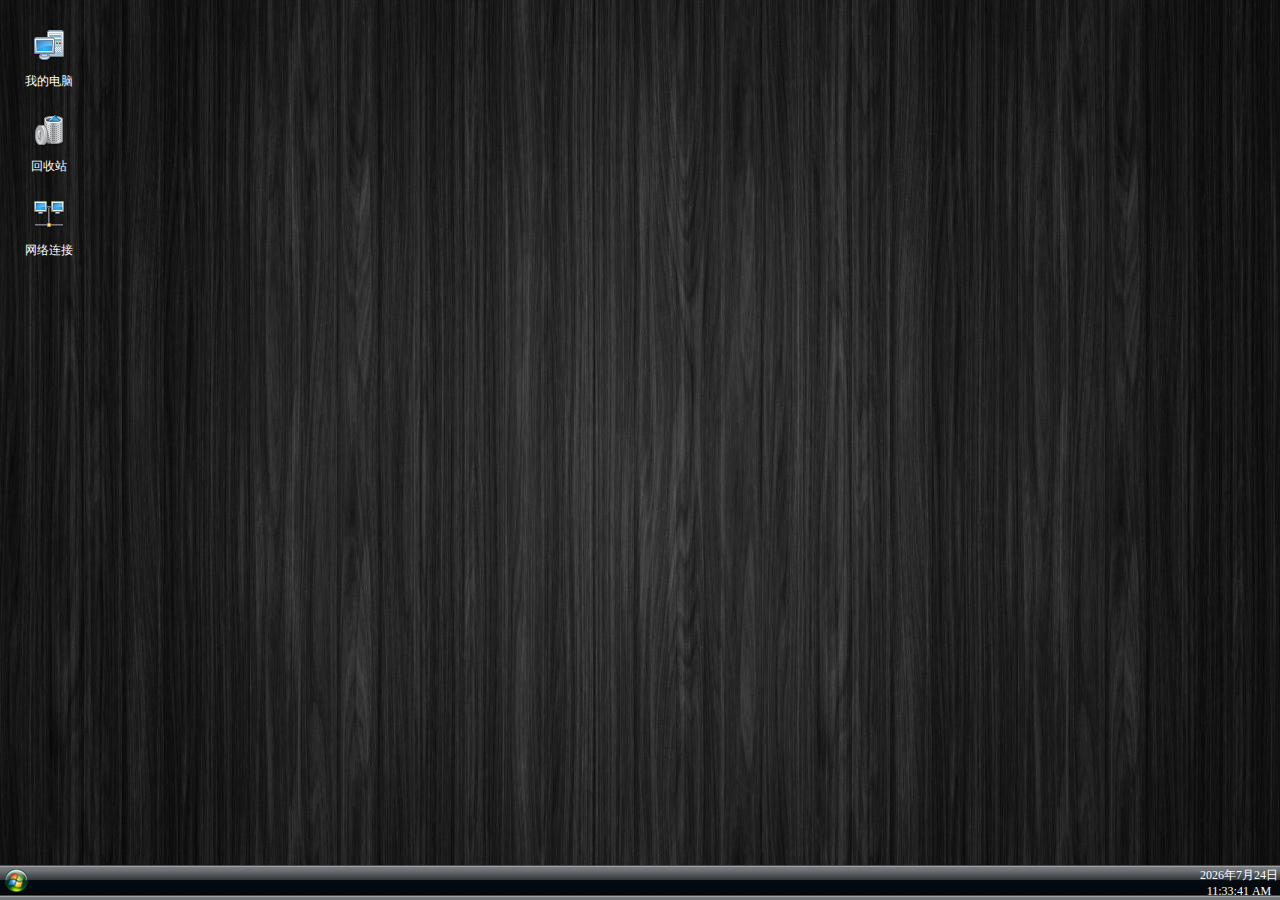
==== index.html @ 2441796c "修复窗口" ====
<!DOCTYPE HTML PUBLIC "-//W3C//DTD HTML 4.01 Transitional//EN"
        "http://www.w3.org/TR/html4/loose.dtd">
<html>
<head>
    <title>easyui app</title>
    <link rel="stylesheet" type="text/css" media="screen" href="themes/gray/easyui.css" />
	<link rel="stylesheet" type="text/css" media="screen" href="themes/windows/app.css" />
	<link rel="stylesheet" type="text/css" media="screen" href="themes/icon.css" />
    <script type="text/javascript" src="jquery.js"></script>
    <script type="text/javascript" src="jquery.easyui.min.js"></script>
    <script type="text/javascript" src="jquery.app.js?v=0.1" charset="utf-8"></script>
	<script type="text/javascript">
    $(function(){
       if($.browser.msie && parseInt($.browser.version) < 8){ 
          $.messager.alert("��ܰ��ʾ","����ǰ����ʹ�õ���IE"+$.browser.version+"���ó���֧��<a style='color:green' target='_blank' href='http://windows.microsoft.com/zh-CN/internet-explorer/products/ie/home'>IE8.0</a>���ϰ汾���ȸ裬���..");
		}
	});
  </script>
</head>
<body class="easyui-app">

</body>
</html>
---- themes/gray/easyui.css ----
.accordion{
	background:#fff;
	overflow:hidden;
}
.accordion .accordion-header{
	background:#efefef;
	border-top-width:0;
	cursor:pointer;
}
.accordion .accordion-header .panel-title{
	font-weight:normal;
}
.accordion .accordion-header-selected .panel-title{
	font-weight:bold;
}
.accordion-noborder .accordion-header{
	border-width:0 0 1px;
}
.accordion-noborder .accordion-body{
	border-width:0px;
}
.accordion-collapse{
	background:url('images/accordion_collapse.png') no-repeat;
}
.accordion-expand{
	background:url('images/accordion_expand.png') no-repeat;
}
.calendar{
	background:#fff;
	border:1px solid #d3d3d3;
	padding:1px;
	overflow:hidden;
}
.calendar-noborder{
	border:0px;
}
.calendar-header{
	position:relative;
	background:#efefef;
	font-size:12px;
	height:22px;
}
.calendar-title{
	text-align:center;
	height:22px;
}
.calendar-title span{
	position:relative;
	top:2px;
	display:inline-block;
	padding:3px;
	cursor:pointer;
	-moz-border-radius:4px;
	-webkit-border-radius:4px;
}
.calendar-prevmonth,.calendar-nextmonth,.calendar-prevyear,.calendar-nextyear{
	position:absolute;
	top:4px;
	width:14px;
	height:14px;
	line-height:12px;
	cursor:pointer;
	font-size:1px;
	-moz-border-radius:4px;
	-webkit-border-radius:4px;
}
.calendar-prevmonth{
	left:20px;
	background:url('images/calendar_prevmonth.gif') no-repeat 3px 2px;
}
.calendar-nextmonth{
	right:20px;
	background:url('images/calendar_nextmonth.gif') no-repeat 3px 2px;
}
.calendar-prevyear{
	left:3px;
	background:url('images/calendar_prevyear.gif') no-repeat 1px 2px;
}
.calendar-nextyear{
	right:3px;
	background:url('images/calendar_nextyear.gif') no-repeat 1px 2px;
}
.calendar-body{
	font-size:12px;
	position:relative;
}
.calendar-body table{
	width:100%;
	height:100%;
	border:1px solid #eee;
	font-size:12px;
}
.calendar-body th,.calendar-body td{
	text-align:center;
}
.calendar-body th{
	background:#fafafa;
	color:#888;
}
.calendar-day{
	color:#222;
	cursor:pointer;
	border:1px solid #fff;
	-moz-border-radius:4px;
	-webkit-border-radius:4px;
}
.calendar-sunday{
	color:#CC2222;
}
.calendar-saturday{
	color:#00ee00;
}
.calendar-today{
	color:#0000ff;
}
.calendar-other-month{
	opacity:0.3;
	filter:alpha(opacity=30);
}
.calendar-hover{
	border:1px solid red;
}
.calendar-selected{
	background:#FBEC88;
	border:1px solid red;
}
.calendar-nav-hover{
	background-color:#FBEC88;
}


.calendar-menu{
	position:absolute;
	top:0px;
	left:0px;
	width:180px;
	height:150px;
	padding:5px;
	font-size:12px;
	background:#fafafa;
	opacity:0.8;
	filter:alpha(opacity=80);
	display:none;
}
.calendar-menu-year-inner{
	text-align:center;
	padding-bottom:5px;
}
.calendar-menu-year{
	width:40px;
	text-align:center;
	border:1px solid #ccc;
	padding:2px;
	font-weight:bold;
}
.calendar-menu-prev,.calendar-menu-next{
	display:inline-block;
	width:21px;
	height:21px;
	vertical-align:top;
	cursor:pointer;
}
.calendar-menu-prev{
	margin-right:10px;
	background:url('images/calendar_prevyear.gif') no-repeat 5px 6px;
}	
.calendar-menu-next{
	margin-left:10px;
	background:url('images/calendar_nextyear.gif') no-repeat 5px 6px;
}
.calendar-menu-hover{
	background-color:#FBEC88;
}
.calendar-menu-month-inner table{
	width:100%;
	height:100%;
}
.calendar-menu-month{
	text-align:center;
	cursor:pointer;
	border:1px solid #fafafa;
	font-weight:bold;
	color:#666;
	-moz-border-radius:4px;
	-webkit-border-radius:4px;
}
.combo{
	display:inline-block;
	white-space:nowrap;
	font-size:12px;
	margin:0;
	padding:0;
	border:1px solid #d3d3d3;
	background:#fff;
}
.combo-text{
	font-size:12px;
	border:0px;
	line-height:20px;
	height:20px;
	padding:0px;
	*height:18px;
	*line-height:18px;
	_height:18px;
	_line-height:18px;
}
.combo-arrow{
	background:#E0ECF9 url('images/combo_arrow.gif') no-repeat 3px 4px;
	width:18px;
	height:20px;
	overflow:hidden;
	display:inline-block;
	vertical-align:top;
	cursor:pointer;
	opacity:0.6;
	filter:alpha(opacity=60);
}
.combo-arrow-hover{
	opacity:1.0;
	filter:alpha(opacity=100);
}
.combo-panel{
	background:#fff;
	overflow:auto;
}
.combobox-item{
	padding:2px;
	font-size:12px;
	padding:3px;
	padding-right:0px;
}
.combobox-item-hover{
	background:#fafafa;
}
.combobox-item-selected{
	background:#FBEC88;
}.datagrid .panel-body{
	overflow:hidden;
}
.datagrid-wrap{
	position:relative;
}
.datagrid-view{
	position:relative;
	overflow:hidden;
}
.datagrid-view1{
	position:absolute;
	overflow:hidden;
	left:0px;
	top:0px;
}
.datagrid-view2{
	position:absolute;
	overflow:hidden;
	left:210px;
	top:0px;
}
.datagrid-mask{
	position:absolute;
	left:0;
	top:0;
	background:#ccc;
	opacity:0.3;
	filter:alpha(opacity=30);
	display:none;
}
.datagrid-mask-msg{
	position:absolute;
	left:100px;
	top:50px;
	width:auto;
	height:16px;
	padding:12px 5px 10px 30px;
	background:#fff url('images/pagination_loading.gif') no-repeat scroll 5px 10px;
	border:2px solid #ccc;
	color:#222;
	display:none;
}
.datagrid-title{
	background:url('images/datagrid_title_bg.gif') repeat-x;
	border-bottom:1px solid #D3D3D3;
	border-top:1px solid #fff;
	position:relative;
	padding:5px 0px;
}
.datagrid-title-text{
	color:#3F3F3F;
	font-weight:bold;
	padding-left:5px;
}
.datagrid-title-with-icon{
	padding-left:22px;
}
.datagrid-title-icon{
	position:absolute;
	width:16px;
	height:16px;
	left:3px;
	top:4px!important;
	top:6px;
}
.datagrid-sort-desc .datagrid-sort-icon{
	padding:2px 13px 3px 0px;
	background:url('images/datagrid_sort_desc.gif') no-repeat center center;
}
.datagrid-sort-asc .datagrid-sort-icon{
	padding:2px 13px 3px 0px;
	background:url('images/datagrid_sort_asc.gif') no-repeat center center;
}
.datagrid-toolbar{
	height:28px;
	background:#efefef;
	padding:1px 2px;
	border-bottom:1px solid #ccc;
}
.datagrid-btn-separator{
	float:left;
	height:24px;
	border-left:1px solid #ccc;
	border-right:1px solid #fff;
	margin:2px 1px;
}
.datagrid-pager{
	background:#efefef;
	border-top:1px solid #ccc;
	position:relative;
}

.datagrid-header{
	overflow:hidden;
	background:#fafafa url('images/datagrid_header_bg.gif') repeat-x left bottom;
	border-bottom:1px solid #ccc;
	cursor:default;
}
.datagrid-header-inner{
	float:left;
	width:10000px;
}
.datagrid-header td{
	border-right:1px dotted #ccc;
	font-size:12px;
	font-weight:normal;
	background:#fafafa url('images/datagrid_header_bg.gif') repeat-x left bottom;
	border-bottom:1px dotted #ccc;
	border-top:1px dotted #fff;
}
.datagrid-header td.datagrid-header-over{
	background:#EBF3FD;
}
.datagrid-header .datagrid-cell{
	margin:0;
	padding:3px 4px;
	white-space:nowrap;
	word-wrap:normal;
	overflow:hidden;
	text-align:center;
}
.datagrid-header .datagrid-cell-group{
	margin:0;
	padding:4px 2px 4px 4px;
	white-space:nowrap;
	word-wrap:normal;
	overflow:hidden;
	text-align:center;
}
.datagrid-header-rownumber{
	width:25px;
	text-align:center;
	margin:0px;
	padding:3px 0px;
}
.datagrid-td-rownumber{
	background:#fafafa url('images/datagrid_header_bg.gif') repeat-x left bottom;
}
.datagrid-cell-rownumber{
	width:25px;
	text-align:center;
	margin:0px;
	padding:3px 0px;
	color:#000;
}
.datagrid-body{
	margin:0;
	padding:0;
	overflow:auto;
	zoom:1;
}
.datagrid-view1 .datagrid-body-inner{
	padding-bottom:20px;
}
.datagrid-view1 .datagrid-body{
	overflow:hidden;
}
.datagrid-footer{
	overflow:hidden;
}
.datagrid-footer-inner{
	border-top:1px solid #ccc;
	width:10000px;
	float:left;
}
.datagrid-body td,.datagrid-footer td{
	font-size:12px;
	border-right:1px dotted #ccc;
	border-bottom:1px dotted #ccc;
	overflow:hidden;
	padding:0;
	margin:0;
}
.datagrid-body .datagrid-cell,.datagrid-footer .datagrid-cell{
	overflow:hidden;
	margin:0;
	padding:3px 4px;
	white-space:nowrap;
	word-wrap:normal;
}
.datagrid-header-check{
	padding:3px 6px;
}
.datagrid-cell-check{
	padding:3px 6px;
	font-size:1px;
	overflow:hidden;
}
.datagrid-header-check input{
	margin:0;
	padding:0;
	width:15px;
	height:15px;
}
.datagrid-cell-check input{
	margin:0;
	padding:0;
	width:15px;
	height:15px;
}
.datagrid-row-collapse{
	background:url('images/datagrid_row_collapse.gif') no-repeat center center;
}
.datagrid-row-expand{
	background:url('images/datagrid_row_expand.gif') no-repeat center center;
}
.datagrid-row-alt{
	background:#fafafa;
}
.datagrid-row-over{
	background:#efefef;
	cursor:default;
}
.datagrid-row-selected{
	background:#FBEC88;
}
.datagrid-resize-proxy{
	position:absolute;
	width:1px;
	top:0;
	height:10000px;
	background:red;
	cursor:e-resize;
	display:none;
}
.datagrid-body .datagrid-editable{
	padding:0;
}
.datagrid-body .datagrid-editable td{
	border:0;
	padding:0;
}
.datagrid-body .datagrid-editable .datagrid-editable-input{
	width:100%;
	font-size:12px;
	border:1px solid #ccc;
	padding:3px 2px;
}.datebox .combo-arrow{
	background:url('images/datebox_arrow.png') no-repeat center center;
}
.datebox-calendar-inner{
	height:180px;
}
.datebox-button{
	height:18px;
	padding:2px 5px;
	font-size:12px;
	background-color:#fafafa;
	text-align:center;
}
.datebox-current,.datebox-close{
	float:left;
	color:#888;
	text-decoration:none;
	font-weight:bold;
}
.datebox-close{
	float:right;
}
.datebox-ok{
	color:#888;
	text-decoration:none;
	font-weight:bold;
}
.datebox-button-hover{
	color:#A4BED4;
}
.dialog-content{
	overflow:auto;
}
.dialog-toolbar{
	background:#fafafa;
	padding:2px 5px;
	border-bottom:1px solid #eee;
}
.dialog-tool-separator{
	float:left;
	height:24px;
	border-left:1px solid #ccc;
	border-right:1px solid #fff;
	margin:2px 1px;
}
.dialog-button{
	border-top:1px solid #eee;
	background:#fafafa;
	padding:5px 5px;
	text-align:right;
}
.dialog-button .l-btn{
	margin-left:5px;
}.layout{
	position:relative;
	overflow:hidden;
	margin:0;
	padding:0;
}
.layout-panel{
	position:absolute;
	overflow:hidden;
}
.layout-panel-east,.layout-panel-west{
	z-index:2;
}
.layout-panel-north,.layout-panel-south{
	z-index:3;
}
.layout-button-up{
	background:url('images/layout_button_up.gif') no-repeat;
}
.layout-button-down{
	background:url('images/layout_button_down.gif') no-repeat;
}
.layout-button-left{
	background:url('images/layout_button_left.gif') no-repeat;
}
.layout-button-right{
	background:url('images/layout_button_right.gif') no-repeat;
}
.layout-expand{
	position:absolute;
	padding:0px 5px;
	padding:0px;
	background:#efefef;
	font-size:1px;
	cursor:pointer;
	z-index:1;
}
.layout-expand .panel-header{
	background:transparent;
	border-bottom-width:0px;
}
.layout-expand .panel-header .panel-tool{
	top: 5px;
}
.layout-expand .panel-body{
	overflow:hidden;
}
.layout-expand-over{
	background:#fafafa;
}
.layout-body{
	overflow:auto;
	background:#fff;
}
.layout-split-proxy-h{
	position:absolute;
	width:5px;
	background:#ccc;
	font-size:1px;
	cursor:e-resize;
	display:none;
	z-index:5;
}
.layout-split-proxy-v{
	position:absolute;
	height:5px;
	background:#ccc;
	font-size:1px;
	cursor:n-resize;
	display:none;
	z-index:5;
}
.layout-split-north{
	border-bottom:5px solid #efefef;
}
.layout-split-south{
	border-top:5px solid #efefef;
}
.layout-split-east{
	border-left:5px solid #efefef;
}
.layout-split-west{
	border-right:5px solid #efefef;
}
.layout-mask{
	position:absolute;
	background:#fafafa;
	filter:alpha(opacity=10);
	opacity:0.10;
	z-index:4;
}

a.l-btn{
	color:#444;
	background:url('images/button_a_bg.gif') no-repeat top right;
	font-size:12px;
	text-decoration:none;
	display:inline-block;
	zoom:1;
	height:24px;
	padding-right:18px;
	cursor:pointer;
	outline:none;
}
a.l-btn-plain{
	background:transparent;
	padding-right:5px;
	border:1px solid transparent;
	_border:0px solid #efefef;
	_padding:1px 6px 1px 1px;
}

a.l-btn-disabled{
	color:#ccc;
	opacity:0.5;
	filter:alpha(opacity=50);
	cursor:default;
}
a.l-btn span.l-btn-left{
	display:inline-block;
	background:url('images/button_span_bg.gif') no-repeat top left;
	padding:4px 0px 4px 18px;
	line-height:16px;
	height:16px;
}
a.l-btn-plain span.l-btn-left{
	background:transparent;
	padding-left:5px;
}

a.l-btn span span.l-btn-text{
	display:inline-block;
	height:16px;
	line-height:16px;
	padding:0px;
}
a.l-btn span span span.l-btn-empty{
	display:inline-block;
	padding:0px;
	width:16px;
}
a:hover.l-btn{
	background-position: bottom right;
	outline:none;
}
a:hover.l-btn span.l-btn-left{
	background-position: bottom left;
}

a:hover.l-btn-plain{
	border:1px solid #d3d3d3;
	background:url('images/button_plain_hover.png') repeat-x left bottom;
	_padding:0px 5px 0px 0px;
	-moz-border-radius:3px;
	-webkit-border-radius: 3px;
}
a:hover.l-btn-disabled{
	background-position:top right;
}
a:hover.l-btn-disabled span.l-btn-left{
	background-position:top left;
}
a.l-btn .l-btn-focus{
	outline:#000 dotted thin;
}
.menu{
	position:absolute;
	background:#f0f0f0 url('images/menu.gif') repeat-y;
	margin:0;
	padding:2px;
	border:1px solid #ccc;
	overflow:hidden;
}
.menu-item{
	position:relative;
	margin:0;
	padding:0;
	height:22px;
	line-height:20px;
	overflow:hidden;
	font-size:12px;
	cursor:pointer;
	border:1px solid transparent;
	_border:1px solid #f0f0f0;
}
.menu-text{
	position:absolute;
	left:28px;
	top:0px;
}
.menu-icon{
	position:absolute;
	width:16px;
	height:16px;
	top:3px;
	left:2px;
}
.menu-rightarrow{
	position: absolute;
	width:4px;
	height:7px;
	top:7px;
	right:5px;
	background:url('images/menu_rightarrow.png') no-repeat;
}
.menu-sep{
	margin:3px 0px 3px 24px;
	line-height:2px;
	font-size:2px;
	background:url('images/menu_sep.png') repeat-x;
}
.menu-active{
	border:1px solid #d3d3d3;
	background:#fafafa;
	-moz-border-radius:3px;
	-webkit-border-radius: 3px;
}
.menu-shadow{
	position:absolute;
	background:#ddd;
	-moz-border-radius:5px;
	-webkit-border-radius: 5px;
	-moz-box-shadow: 2px 2px 3px rgba(0, 0, 0, 0.2);
	-webkit-box-shadow: 2px 2px 3px rgba(0, 0, 0, 0.2);
	filter: progid:DXImageTransform.Microsoft.Blur(pixelRadius=2,MakeShadow=false,ShadowOpacity=0.2);
}
.menu-item-disabled{
	opacity:0.5;
	filter:alpha(opacity=50);
	cursor:default;
}
.menu-active-disabled{
	border-color:#d3d3d3;
}
.m-btn-downarrow{
	display:inline-block;
	width:12px;
	line-height:14px;
	*line-height:15px;
	background:url('images/menu_downarrow.png') no-repeat 4px center;
}

a.m-btn-active{
	background-position: bottom right;
}
a.m-btn-active span.l-btn-left{
	background-position: bottom left;
}
a.m-btn-plain-active{
	background:transparent;
	border:1px solid #d3d3d3;
	_padding:0px 5px 0px 0px;
	-moz-border-radius:3px;
	-webkit-border-radius: 3px;
}
.messager-body{
	padding:5px 10px;
}
.messager-button{
	text-align:center;
	padding-top:10px;
}
.messager-icon{
	float:left;
	width:47px;
	height:35px;
}
.messager-error{
	background:url('images/messager_error.gif') no-repeat scroll left top;
}
.messager-info{
	background:url('images/messager_info.gif') no-repeat scroll left top;
}
.messager-question{
	background:url('images/messager_question.gif') no-repeat scroll left top;
}
.messager-warning{
	background:url('images/messager_warning.gif') no-repeat scroll left top;
}
.messager-input{
	width: 262px;
	border:1px solid #ccc;
}
.messager-progress{
	padding:10px;
}
.messager-p-msg{
	margin-bottom:5px;
}.pagination{
	zoom:1;
}
.pagination table{
	float:left;
	height:30px;
}
.pagination-btn-separator{
	float:left;
	height:24px;
	border-left:1px solid #ccc;
	border-right:1px solid #fff;
	margin:3px 1px;
}
.pagination-num{
	border:1px solid #ccc;
	margin:0 2px;
}
.pagination-page-list{
	margin:0px 6px;
}
.pagination-info{
	float:right;
	padding-right:6px;
	padding-top:8px;
	font-size:12px;
}
.pagination span{
	font-size:12px;
}
.pagination-first{
	background:url('images/pagination_first.gif') no-repeat;
}
.pagination-prev{
	background:url('images/pagination_prev.gif') no-repeat;
}
.pagination-next{
	background:url('images/pagination_next.gif') no-repeat;
}
.pagination-last{
	background:url('images/pagination_last.gif') no-repeat;
}
.pagination-load{
	background:url('images/pagination_load.png') no-repeat;
}
.pagination-loading{
	background:url('images/pagination_loading.gif') no-repeat;
}
.panel{
	overflow:hidden;
	font-size:12px;
}
.panel-header{
	padding:5px;
	line-height:15px;
	color:#3F3F3F;
	font-weight:bold;
	font-size:12px;
	background:url('images/panel_title.gif') repeat-x;
	position:relative;
	border:1px solid #D3D3D3;
}
.panel-title{
	background:url('images/blank.gif') no-repeat;
}
.panel-header-noborder{
	border-width:0px;
	border-bottom:1px solid #D3D3D3;
}
.panel-body{
	overflow:auto;
	border:1px solid #D3D3D3;
	border-top-width:0px;
}
.panel-body-noheader{
	border-top-width:1px;
}
.panel-body-noborder{
	border-width:0px;
}
.panel-with-icon{
	padding-left:18px;
}
.panel-icon{
	position:absolute;
	left:5px;
	top:4px;
	width:16px;
	height:16px;
}

.panel-tool{
	position:absolute;
	right:5px;
	top:4px;
}
.panel-tool a{
	display:inline-block;
	width:16px;
	height:16px;
	opacity:0.6;
	filter:alpha(opacity=60);
	margin-left:2px;
}
.panel-tool a:hover{
	opacity:1;
	filter:alpha(opacity=100);
}
.panel-tool-close{
	background:url('images/panel_tools.gif') no-repeat -16px 0px;
}
.panel-tool-min{
	background:url('images/panel_tools.gif') no-repeat 0px 0px;
}
.panel-tool-max{
	background:url('images/panel_tools.gif') no-repeat 0px -16px;
}
.panel-tool-restore{
	background:url('images/panel_tools.gif') no-repeat -16px -16px;
}
.panel-tool-collapse{
	background:url('images/panel_tool_collapse.gif') no-repeat;
}
.panel-tool-expand{
	background:url('images/panel_tool_expand.gif') no-repeat;
}
.panel-loading{
	padding:11px 0px 10px 30px;
	background:url('images/panel_loading.gif') no-repeat 10px 10px;
}

.progressbar{
	border:1px solid #D3D3D3;
	border-radius:5px;
	overflow:hidden;
}
.progressbar-text{
	text-align:center;
	color:#3F3F3F;
	position:absolute;
}
.progressbar-value{
	background-color:#eee;
	border-radius:5px;
	width:0;
}
.propertygrid .datagrid-view1 .datagrid-body,.propertygrid .datagrid-group{
	background:#fafafa;
}
.propertygrid .datagrid-group{
	height:21px;
	overflow:hidden;
}
.propertygrid .datagrid-view1 .datagrid-body td{
	border-color:#fafafa;
}
.propertygrid .datagrid-view1 .datagrid-row-over,.propertygrid .datagrid-view1 .datagrid-row-selected{
	background:#fafafa;
}
.propertygrid .datagrid-group span{
	color:#3F3F3F;
	font-weight:bold;
	padding-left:4px;
}
.propertygrid .datagrid-row-collapse,.propertygrid .datagrid-row-expand{
	background-position:3px center;
}.searchbox{
	display:inline-block;
	white-space:nowrap;
	font-size:12px;
	margin:0;
	padding:0;
	border:1px solid #d3d3d3;
	background:#fff;
}
.searchbox-text{
	font-size:12px;
	border:0px;
	line-height:20px;
	height:20px;
	padding:0px;
	*height:18px;
	*line-height:18px;
	_height:18px;
	_line-height:18px;
}
.searchbox-button{
	background:url('images/searchbox_button.png') no-repeat center center;
	width:18px;
	height:20px;
	overflow:hidden;
	display:inline-block;
	vertical-align:top;
	cursor:pointer;
	opacity:0.6;
	filter:alpha(opacity=60);
}
.searchbox-button-hover{
	opacity:1.0;
	filter:alpha(opacity=100);
}
.searchbox-prompt{
	font-size:12px;
	color:#ccc;
}
.searchbox a.l-btn-plain{
	background-color:#efefef;
	height:20px;
	border:0;
	padding:0 6px 0 0;
	vertical-align:top;
}
.searchbox a.l-btn .l-btn-left{
	padding:2px 0 2px 2px;
}
.searchbox a.l-btn-plain:hover{
	-moz-border-radius:0px;
	-webkit-border-radius: 0px;
	border:0;
	padding:0 6px 0 0;
}
.searchbox a.m-btn-plain-active{
	-moz-border-radius:0px;
	-webkit-border-radius: 0px;
}.spinner{
	display:inline-block;
	white-space:nowrap;
	font-size:12px;
	margin:0;
	padding:0;
	border:1px solid #d3d3d3;
}
.spinner-text{
	font-size:12px;
	border:0px;
	line-height:20px;
	height:20px;
	padding:0px;
	*height:18px;
	*line-height:18px;
	_height:18px;
	_line-height:18px;
}
.spinner-arrow{
	display:inline-block;
	vertical-align:top;
	margin:0;
	padding:0;
}
.spinner-arrow-up,.spinner-arrow-down{
	display:block;
	background:#E0ECF9 url('images/spinner_arrow_up.gif') no-repeat 5px 2px;
	font-size:1px;
	width:18px;
	height:10px;
}
.spinner-arrow-down{
	background:#E0ECF9 url('images/spinner_arrow_down.gif') no-repeat 5px 3px;
}
.spinner-arrow-hover{
	background-color:#ECF9F9;
}.s-btn-downarrow{
	display:inline-block;
	width:16px;
	line-height:14px;
	*line-height:15px;
	background:url('images/menu_downarrow.png') no-repeat 9px center;
}

a.s-btn-active{
	background-position: bottom right;
}
a.s-btn-active span.l-btn-left{
	background-position: bottom left;
}
a.s-btn-active .s-btn-downarrow{
	background:url('images/menu_split_downarrow.png') no-repeat 4px -19px;
}
a:hover.l-btn .s-btn-downarrow{
	background:url('images/menu_split_downarrow.png') no-repeat 4px -19px;
}

a.s-btn-plain-active{
	background:transparent;
	border:1px solid #d3d3d3;
	_padding:0px 5px 0px 0px;
	-moz-border-radius:3px;
	-webkit-border-radius: 3px;
}
a.s-btn-plain-active .s-btn-downarrow{
	background:url('images/menu_split_downarrow.png') no-repeat 4px -19px;
}.tabs-container{
	overflow:hidden;
	background:#fff;
}
.tabs-header{
	border:1px solid #D3D3D3;
	background:#efefef;
	border-bottom:0px;
	position:relative;
	overflow:hidden;
	padding:0px;
	padding-top:2px;
	overflow:hidden;
}
.tabs-header-noborder{
	border:0px;
}
.tabs-header-plain{
	border:0px;
	background:transparent;
}
.tabs-scroller-left{
	position:absolute;
	left:0px;
	top:-1px;
	width:18px;
	height:28px!important;
	height:30px;
	border:1px solid #D3D3D3;
	font-size:1px;
	display:none;
	cursor:pointer;
	background:#efefef url('images/tabs_leftarrow.png') no-repeat 1px 5px;
}
.tabs-scroller-right{
	position:absolute;
	right:0;
	top:-1px;
	width:18px;
	height:28px!important;
	height:30px;
	border:1px solid #D3D3D3;
	font-size:1px;
	display:none;
	cursor:pointer;
	background:#efefef url('images/tabs_rightarrow.png') no-repeat 2px 5px;
}
.tabs-tool{
	position:absolute;
	top:-1px;
	border:1px solid #D3D3D3;
	padding:1px;
	background:#efefef;
	overflow:hidden;
}
.tabs-header-plain .tabs-scroller-left{
	top:2px;
	height:25px!important;
	height:27px;
}
.tabs-header-plain .tabs-scroller-right{
	top:2px;
	height:25px!important;
	height:27px;
}
.tabs-header-plain .tabs-tool{
	top:2px;
	padding-top:0;
}
.tabs-scroller-over{
	background-color:#fafafa;
}
.tabs-wrap{
	position:relative;
	left:0px;
	overflow:hidden;
	width:100%;
	margin:0px;
	padding:0px;
}
.tabs-scrolling{
	margin-left:18px;
	margin-right:18px;
}
.tabs{
	list-style-type:none;
	height:26px;
	margin:0px;
	padding:0px;
	padding-left:4px;
	font-size:12px;
	width:5000px;
	border-bottom:1px solid #D3D3D3;
}
.tabs li{
	float:left;
	display:inline-block;
	margin-right:4px;
	margin-bottom:-1px;
	padding:0;
	position:relative;
	border:1px solid #D3D3D3;
	-moz-border-radius-topleft:5px;
	-moz-border-radius-topright:5px;
	-webkit-border-top-left-radius:5px;
	-webkit-border-top-right-radius:5px;
}
.tabs li a.tabs-inner{
	display:inline-block;
	text-decoration:none;
	color:#3F3F3F;
	background:url('images/tabs_enabled.gif') repeat-x left top;
	margin:0px;
	padding:0px 10px;
	height:25px;
	line-height:25px;
	text-align:center;
	white-space:nowrap;
	-moz-border-radius-topleft:5px;
	-moz-border-radius-topright:5px;
	-webkit-border-top-left-radius:5px;
	-webkit-border-top-right-radius:5px;
}
.tabs li a.tabs-inner:hover{
	background:#fff;
}
.tabs li.tabs-selected{
	border:1px solid #D3D3D3;
	border-bottom:1px solid #fff;
}
.tabs li.tabs-selected a.tabs-inner{
	color:#3F3F3F;
	font-weight:bold;
	background:#fff;
	background:#fff;
	outline: none;
}
.tabs li.tabs-selected a:hover.tabs-inner{
	cursor:default;
	pointer:default;
}
.tabs-p-tool{
	position:absolute;
	right:16px;
	top:7px;
	display:block;
}
.tabs-p-tool a{
	display:inline-block;
	font-size:1px;
	width:12px;
	height:12px;
	opacity:0.6;
	filter:alpha(opacity=60);
}
.tabs-p-tool a:hover{
	opacity:1;
	filter:alpha(opacity=100);
	cursor:hand;
	cursor:pointer;
	background-color:#D3D3D3;
}
.tabs-with-icon{
	padding-left:18px;
}
.tabs-icon{
	position:absolute;
	width:16px;
	height:16px;
	left:10px;
	top:5px;
}
.tabs-closable{
	padding-right:8px;
}
.tabs li a.tabs-close{
	position:absolute;
	font-size:1px;
	display:block;
	padding:0px;
	width:11px;
	height:11px;
	top:7px;
	right:5px;
	opacity:0.6;
	filter:alpha(opacity=60);
	background:url('images/tabs_close.gif') no-repeat 2px 2px;
}
.tabs li a:hover.tabs-close{
	opacity:1;
	filter:alpha(opacity=100);
	cursor:hand;
	cursor:pointer;
	background-color:#D3D3D3;
}


.tabs-panels{
	margin:0px;
	padding:0px;
	border:1px solid #D3D3D3;
	border-top:0px;
	overflow:hidden;
}
.tabs-panels-noborder{
	border:0px;
}
.tree{
	font-size:12px;
	margin:0;
	padding:0;
	list-style-type:none;
}
.tree li{
	white-space:nowrap;
}
.tree li ul{
	list-style-type:none;
	margin:0;
	padding:0;
}
.tree-node{
	height:18px;
	white-space:nowrap;
	cursor:pointer;
}
.tree-indent{
	display:inline-block;
	width:16px;
	height:18px;
	vertical-align:middle;
}
.tree-hit{
	cursor:pointer;
}
.tree-expanded{
	display:inline-block;
	width:16px;
	height:18px;
	vertical-align:middle;
	background:url('images/tree_arrows.gif') no-repeat -18px 0px;
}
.tree-expanded-hover{
	background:url('images/tree_arrows.gif') no-repeat -50px 0px;
}
.tree-collapsed{
	display:inline-block;
	width:16px;
	height:18px;
	vertical-align:middle;
	background:url('images/tree_arrows.gif') no-repeat 0px 0px;
}
.tree-collapsed-hover{
	background:url('images/tree_arrows.gif') no-repeat -32px 0px;
}
.tree-folder{
	display:inline-block;
	background:url('images/tree_folder.gif') no-repeat;
	width:16px;
	height:18px;
	vertical-align:middle;
}
.tree-folder-open{
	background:url('images/tree_folder_open.gif') no-repeat;
}
.tree-file{
	display:inline-block;
	background:url('images/tree_file.gif') no-repeat;
	width:16px;
	height:18px;
	vertical-align:middle;
}
.tree-loading{
	background:url('images/tree_loading.gif') no-repeat;
}
.tree-title{
	display:inline-block;
	text-decoration:none;
	vertical-align:middle;
	padding:1px 2px 1px 2px;
	white-space:nowrap;
}

.tree-node-hover{
	background:#fafafa;
}
.tree-node-selected{
	background:#FBEC88;
}
.tree-checkbox{
	display:inline-block;
	width:16px;
	height:18px;
	vertical-align:middle;
}
.tree-checkbox0{
	background:url('images/tree_checkbox_0.gif') no-repeat;
}
.tree-checkbox1{
	background:url('images/tree_checkbox_1.gif') no-repeat;
}
.tree-checkbox2{
	background:url('images/tree_checkbox_2.gif') no-repeat;
}
.tree-node-proxy{
	font-size:12px;
	padding:1px 2px 1px 18px;
	background:#fafafa;
	border:1px solid #ccc;
	z-index:9900000;
}
.tree-dnd-yes{
	background:url('images/tree_dnd_yes.png') no-repeat 0 center;
}
.tree-dnd-no{
	background:url('images/tree_dnd_no.png') no-repeat 0 center;
}
.tree-node-top{
	border-top:1px dotted red;
}
.tree-node-bottom{
	border-bottom:1px dotted red;
}
.tree-node-append .tree-title{
	border:1px dotted red;
}
.tree-editor{
	border:1px solid #ccc;
	font-size:12px;
	line-height:16px;
	width:80px;
	position:absolute;
	top:0;
}
.validatebox-invalid{
	background:#FFFFEE url('images/validatebox_warning.png') no-repeat right 1px;
}
.validatebox-tip{
	position:absolute;
	width:200px;
	height:auto;
	display:none;
	z-index:9900000;
}
.validatebox-tip-content{
	display:inline-block;
	position:absolute;
	top:0px;
	left:10px;
	padding:3px 5px;
	border:1px solid #CC9933;
	background:#FFFFCC;
	z-index:9900001;
	font-size:12px;
}
.validatebox-tip-pointer{
	background:url('images/validatebox_pointer.gif') no-repeat left top;
	display:inline-block;
	width:10px;
	height:19px;
	position:absolute;
	left:1px;
	top:0px;
	z-index:9900002;
}
.window {
	font-size:12px;
	position:absolute;
	overflow:hidden;
	background:#eee url('images/panel_title.gif') repeat-x;
	padding:5px;
	border:1px solid #D3D3D3;
	border-radius:5px;
	-moz-border-radius:5px;
	-webkit-border-radius: 5px;
}
.window-shadow{
	position:absolute;
	background:#ddd;
	border-radius:5px;
	-moz-border-radius:5px;
	-webkit-border-radius: 5px;
	-moz-box-shadow: 2px 2px 3px rgba(0, 0, 0, 0.2);
	-webkit-box-shadow: 2px 2px 3px rgba(0, 0, 0, 0.2);
	filter: progid:DXImageTransform.Microsoft.Blur(pixelRadius=2,MakeShadow=false,ShadowOpacity=0.2);
}
.window .window-header{
	background:transparent;
	padding:2px 0px 4px 0px;
}
.window .window-body{
	background:#fff;
	border:1px solid #D3D3D3;
	border-top-width:0px;
}
.window .window-body-noheader{
	border-top-width:1px;
}
.window .window-header .panel-icon{
	left:1px;
	top:1px;
}
.window .window-header .panel-with-icon{
	padding-left:18px;
}
.window .window-header .panel-tool{
	top:0px;
	right:1px;
}
.window-proxy{
	position:absolute;
	overflow:hidden;
	border:1px dashed #3F3F3F;
}
.window-proxy-mask{
	position:absolute;
	background:#fafafa;
	filter:alpha(opacity=10);
	opacity:0.10;
}	
.window-mask{
	position:absolute;
	left:0;
	top:0;
	width:100%;
	height:100%;
	filter:alpha(opacity=40);
	opacity:0.40;
	background:#ccc;
	font-size:1px;
	*zoom:1;
	overflow:hidden;
}
---- themes/windows/app.css ----
img {
	border: none;
}
.app-wall {
	background: url('images/wallpaper.jpg') fixed no-repeat center;
	position: relative;
	overflow: hidden;
}
.app-container {
	position: absolute;
	top: 0;
	right: 0;
	bottom: 0;
	left: 0;
	width: 100%;
	height: 100%;
	overflow: hidden;
	margin: 0;
	padding: 0;
}
.app-container li {
	list-style: none;
	position: absolute;
	padding: 10px 0;
	text-align: center;
	color: #fff;
	margin: 0;
}
.shortcut-container li img {
	display: block;
	margin: auto;
	border-radius: 3px;
}
.app-container li em {
	display: none;
	position: absolute;
	top: 0;
	left: 0;
	z-index: 0;
	-webkit-border-radius: 5px;
	-moz-border-radius: 5px;
	border-radius: 5px;
	background: #fff;
	opacity: 0.12;
	filter: alpha(opacity=12);
}
.app-container li:hover em,
.app-container li.hover em,
.app-container li.select em {
	display: block;
}
.app-container li.focus em {
	display: block;
	opacity: 0.25;
	filter: alpha(opacity=25);
}
.app-container li span {
	position: relative;
	z-index: 1;
	display: inline-block;
	height: 20px;
	margin-top: 5px;
	padding: 0 8px;
	line-height: 20px;
	text-align: center;
	white-space: nowrap;
	overflow: hidden;
	text-overflow: ellipsis;
	color: white;
	filter: progid: DXImageTransform.Microsoft.AlphaImageLoader(src='images/shortcut_text.png', sizingMethod='scale');
	_filter: none;
	_background: #1B3E65;
	cursor: default;
	_cursor: pointer;
	-webkit-user-select: none;
	-moz-user-select: none;
}
/************************************************************/
.app-taskbar {
	padding: 0;
	height: 100%;
	width: 100%;
	overflow: hidden;
	position: relative;
}
.app-tasklist-x {
	border: none;
	position: relative;
	overflow: hidden;
	padding: 2px;
	overflow: hidden;
	float: left;
	height: 30px;
}
.app-tasklist-y {
	border: none;
	position: absolute;
	overflow: hidden;
	padding: 2px;
	overflow: hidden;
	top: 30px;
	width: 30px;
}
.app-taskbar-bg1 {
	background: url(images/taskbuttons-panel-bg.gif);
}
.app-taskbar-bg2 {
	background: url(images/taskbuttons-panel-bg2.gif);
}
.app-scroller-left {
	position: absolute;
	left: 0px;
	top: 1px;
	width: 18px;
	height: 28px!important;
	height: 30px;
	border: 1px solid #8DB2E3;
	font-size: 1px;
	z-index: 1;
	display: none;
	cursor: pointer;
	background: #E0ECFF url('images/app_leftarrow.png') no-repeat 1px 5px;
}
.app-scroller-right {
	position: absolute;
	right: 0;
	top: 1px;
	width: 18px;
	height: 28px!important;
	height: 30px;
	border: 1px solid #8DB2E3;
	font-size: 1px;
	z-index: 1;
	display: none;
	cursor: pointer;
	background: #E0ECFF url('images/app_rightarrow.png') no-repeat 2px 5px;
}
.app-scroller-top {
	z-index: 1;
}
.app-scroller-bottom {
	z-index: 1;
}
.app-list-wrap {
	position: relative;
	left: 0px;
	overflow: hidden;
	margin: 0px;
	padding: 0px;
}
.app-list-list {
	list-style-type: none;
	height: 30px;
	margin: 1px 0 0 5px;
	padding: 0px;
	padding-left: 4px;
	font-size: 12px;
	width: 5000px;
}
.app-list-list li {
	float: left;
	display: inline-block;
	margin-right: 4px;
	margin-bottom: -1px;
	padding: 0;
	position: relative;
	radius: 5px;
	-moz-border-radius: 5px;
	-webkit-border-radius: 5px;
	height: 25px;
	width: 100px;
	line-height: 25px;
	text-align: center;
	white-space: nowrap;
	padding: 0px 10px;
	color: #FFF;
	cursor: pointer;
	background: url(images/taskbg.png) no-repeat;
}
.app-list-list li.selected{
	width: 100px;
	font-weight:bolder;
	cursor: pointer;
	background: url(images/taskbg-select.png) no-repeat;
}
.app-taskbar-calendar-x {
	color: white;
	text-align: center;
	position: absolute;
	right: 2px;
	top:2px;
	_top:4px;
	cursor: default;
}
.app-taskbar-calendar-y {
	position: absolute;
	vertical-align: middle;
	text-align: center;
	bottom: 0px;
	color: white;
	cursor: default;
}
/******************************************************************/
a.app-startmenu-x:link,
a.app-startmenu-x:visited {
	margin-left: 5px;
	float: left;
	width: 30px;
	height: 30px;
	cursor: pointer;
	background: url(images/start.png) left center no-repeat;
}
a.app-startmenu-y:link,a.app-startmenu-y:visited {
	margin-left: 4px;
	width: 30px;
	height: 30px;
	cursor: pointer;
	position: absolute;
	top: 4px;
	background: url(images/start.png) left center no-repeat;
}
a.app-startmenu-x:hover,
a.app-startmenu-y:hover {
	background: url(images/start2.png) left center no-repeat;
}
.app-taskbar-split-h {
	float: left;
	width: 10px;
	height: 30px;
	background: url(images/taskbar-split-h.gif) left center no-repeat;
}
.app-taskbar-split-w {
	float: left;
	width: 30px;
	height: 10px;
	background: url(images/taskbar-split-w.gif) left center no-repeat;
}
/******************************************************************/
.app-spacer{
	border:2px dashed #eee;
}
---- themes/icon.css ----
.icon-blank{
	background:url('icons/blank.gif') no-repeat;
}
.icon-add{
	background:url('icons/edit_add.png') no-repeat;
}
.icon-edit{
	background:url('icons/pencil.png') no-repeat;
}
.icon-remove{
	background:url('icons/edit_remove.png') no-repeat;
}
.icon-save{
	background:url('icons/filesave.png') no-repeat;
}
.icon-cut{
	background:url('icons/cut.png') no-repeat;
}
.icon-ok{
	background:url('icons/ok.png') no-repeat;
}
.icon-no{
	background:url('icons/no.png') no-repeat;
}
.icon-cancel{
	background:url('icons/cancel.png') no-repeat;
}
.icon-reload{
	background:url('icons/reload.png') no-repeat;
}
.icon-search{
	background:url('icons/search.png') no-repeat;
}
.icon-print{
	background:url('icons/print.png') no-repeat;
}
.icon-help{
	background:url('icons/help.png') no-repeat;
}
.icon-undo{
	background:url('icons/undo.png') no-repeat;
}
.icon-redo{
	background:url('icons/redo.png') no-repeat;
}
.icon-back{
	background:url('icons/back.png') no-repeat;
}
.icon-sum{
	background:url('icons/sum.png') no-repeat;
}
.icon-tip{
	background:url('icons/tip.png') no-repeat;
}

.icon-mini-add{
	background:url('icons/mini_add.png') no-repeat 2px 2px;
}
.icon-mini-edit{
	background:url('icons/mini_edit.png') no-repeat 2px 2px;
}
.icon-mini-refresh{
	background:url('icons/mini_refresh.png') no-repeat 3px 2px;
}
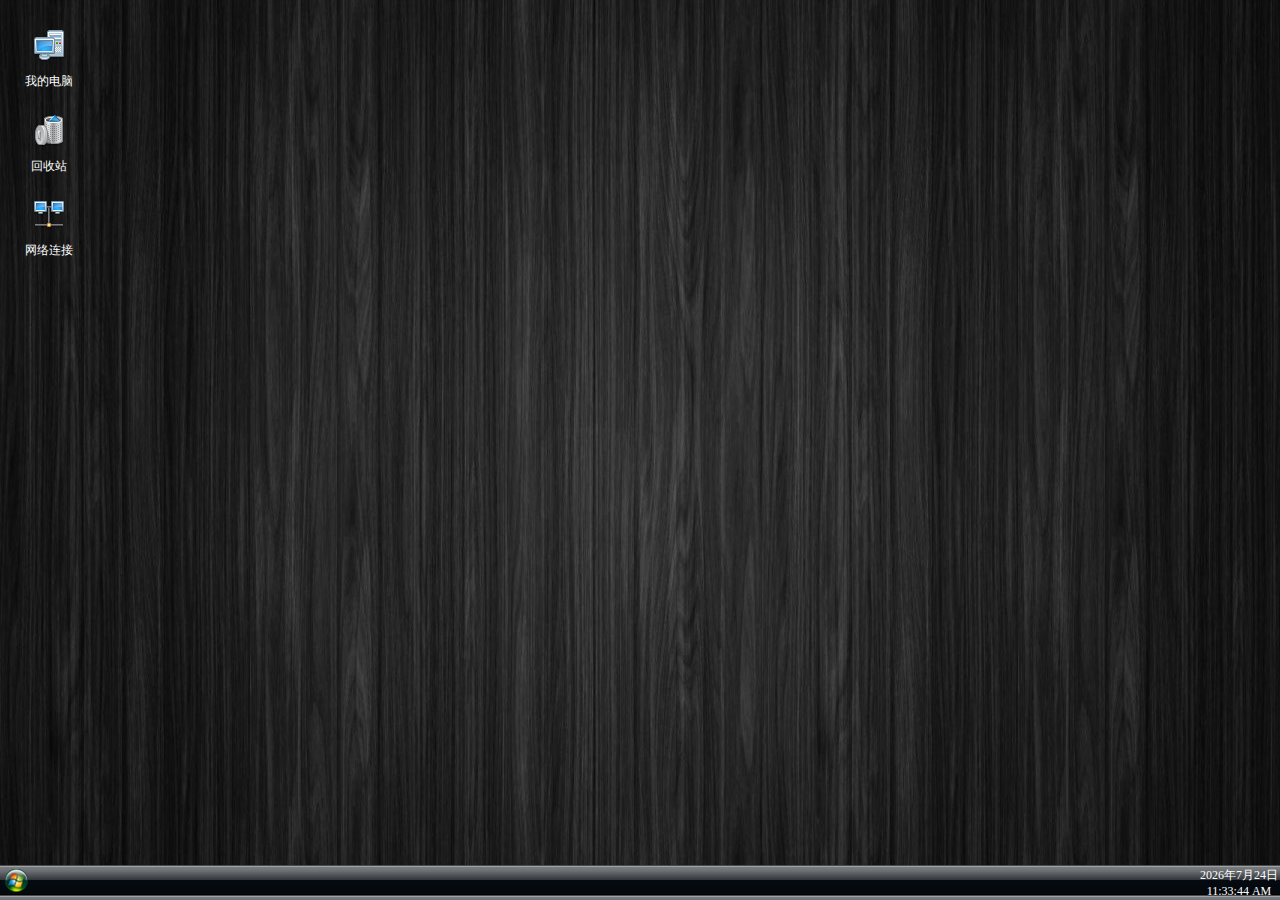
==== commit 5b5cc54e: "修改编码为utf8" ====
--- a/index.html
+++ b/index.html
@@ -1,10 +1,10 @@
-<!DOCTYPE HTML PUBLIC "-//W3C//DTD HTML 4.01 Transitional//EN"
+﻿<!DOCTYPE HTML PUBLIC "-//W3C//DTD HTML 4.01 Transitional//EN"
         "http://www.w3.org/TR/html4/loose.dtd">
 <html>
 <head>
     <title>easyui app</title>
     <link rel="stylesheet" type="text/css" media="screen" href="themes/gray/easyui.css" />
-	<link rel="stylesheet" type="text/css" media="screen" href="themes/windows/app.css" />
+	<link rel="stylesheet" type="text/css" media="screen" href="themes/windows/app.css?v=0.1" />
 	<link rel="stylesheet" type="text/css" media="screen" href="themes/icon.css" />
     <script type="text/javascript" src="jquery.js"></script>
     <script type="text/javascript" src="jquery.easyui.min.js"></script>
@@ -12,7 +12,7 @@
 	<script type="text/javascript">
     $(function(){
        if($.browser.msie && parseInt($.browser.version) < 8){ 
-          $.messager.alert("��ܰ��ʾ","����ǰ����ʹ�õ���IE"+$.browser.version+"���ó���֧��<a style='color:green' target='_blank' href='http://windows.microsoft.com/zh-CN/internet-explorer/products/ie/home'>IE8.0</a>���ϰ汾���ȸ裬���..");
+          $.messager.alert("温馨提示","您当前正在使用的是IE"+$.browser.version+"。该程序支持<a style='color:green' target='_blank' href='http://windows.microsoft.com/zh-CN/internet-explorer/products/ie/home'>IE8.0</a>以上版本及谷歌，火狐..");
 		}
 	});
   </script>
--- a/themes/windows/app.css
+++ b/themes/windows/app.css
@@ -76,14 +76,14 @@
 	-moz-user-select: none;
 }
 /************************************************************/
-.app-taskbar {
+.app-taskBar {
 	padding: 0;
 	height: 100%;
 	width: 100%;
 	overflow: hidden;
 	position: relative;
 }
-.app-tasklist-x {
+.app-taskList-x {
 	border: none;
 	position: relative;
 	overflow: hidden;
@@ -92,7 +92,7 @@
 	float: left;
 	height: 30px;
 }
-.app-tasklist-y {
+.app-taskList-y {
 	border: none;
 	position: absolute;
 	overflow: hidden;
@@ -101,13 +101,13 @@
 	top: 30px;
 	width: 30px;
 }
-.app-taskbar-bg1 {
+.app-taskBar-bg1 {
 	background: url(images/taskbuttons-panel-bg.gif);
 }
-.app-taskbar-bg2 {
+.app-taskBar-bg2 {
 	background: url(images/taskbuttons-panel-bg2.gif);
 }
-.app-scroller-left {
+.app-scroll-left {
 	position: absolute;
 	left: 0px;
 	top: 1px;
@@ -121,7 +121,7 @@
 	cursor: pointer;
 	background: #E0ECFF url('images/app_leftarrow.png') no-repeat 1px 5px;
 }
-.app-scroller-right {
+.app-scroll-right {
 	position: absolute;
 	right: 0;
 	top: 1px;
@@ -135,10 +135,10 @@
 	cursor: pointer;
 	background: #E0ECFF url('images/app_rightarrow.png') no-repeat 2px 5px;
 }
-.app-scroller-top {
-	z-index: 1;
-}
-.app-scroller-bottom {
+.app-scroll-top {
+	z-index: 1;
+}
+.app-scroll-bottom {
 	z-index: 1;
 }
 .app-list-wrap {
@@ -183,7 +183,7 @@
 	cursor: pointer;
 	background: url(images/taskbg-select.png) no-repeat;
 }
-.app-taskbar-calendar-x {
+.app-taskBar-calendar-x {
 	color: white;
 	text-align: center;
 	position: absolute;
@@ -192,7 +192,7 @@
 	_top:4px;
 	cursor: default;
 }
-.app-taskbar-calendar-y {
+.app-taskBar-calendar-y {
 	position: absolute;
 	vertical-align: middle;
 	text-align: center;
@@ -201,8 +201,8 @@
 	cursor: default;
 }
 /******************************************************************/
-a.app-startmenu-x:link,
-a.app-startmenu-x:visited {
+a.app-startMenu-x:link,
+a.app-startMenu-x:visited {
 	margin-left: 5px;
 	float: left;
 	width: 30px;
@@ -210,7 +210,7 @@
 	cursor: pointer;
 	background: url(images/start.png) left center no-repeat;
 }
-a.app-startmenu-y:link,a.app-startmenu-y:visited {
+a.app-startMenu-y:link,a.app-startMenu-y:visited {
 	margin-left: 4px;
 	width: 30px;
 	height: 30px;
@@ -219,21 +219,21 @@
 	top: 4px;
 	background: url(images/start.png) left center no-repeat;
 }
-a.app-startmenu-x:hover,
-a.app-startmenu-y:hover {
+a.app-startMenu-x:hover,
+a.app-startMenu-y:hover {
 	background: url(images/start2.png) left center no-repeat;
 }
-.app-taskbar-split-h {
+.app-taskBar-split-h {
 	float: left;
 	width: 10px;
 	height: 30px;
-	background: url(images/taskbar-split-h.gif) left center no-repeat;
-}
-.app-taskbar-split-w {
+	background: url(images/taskBar-split-h.gif) left center no-repeat;
+}
+.app-taskBar-split-w {
 	float: left;
 	width: 30px;
 	height: 10px;
-	background: url(images/taskbar-split-w.gif) left center no-repeat;
+	background: url(images/taskBar-split-w.gif) left center no-repeat;
 }
 /******************************************************************/
 .app-spacer{
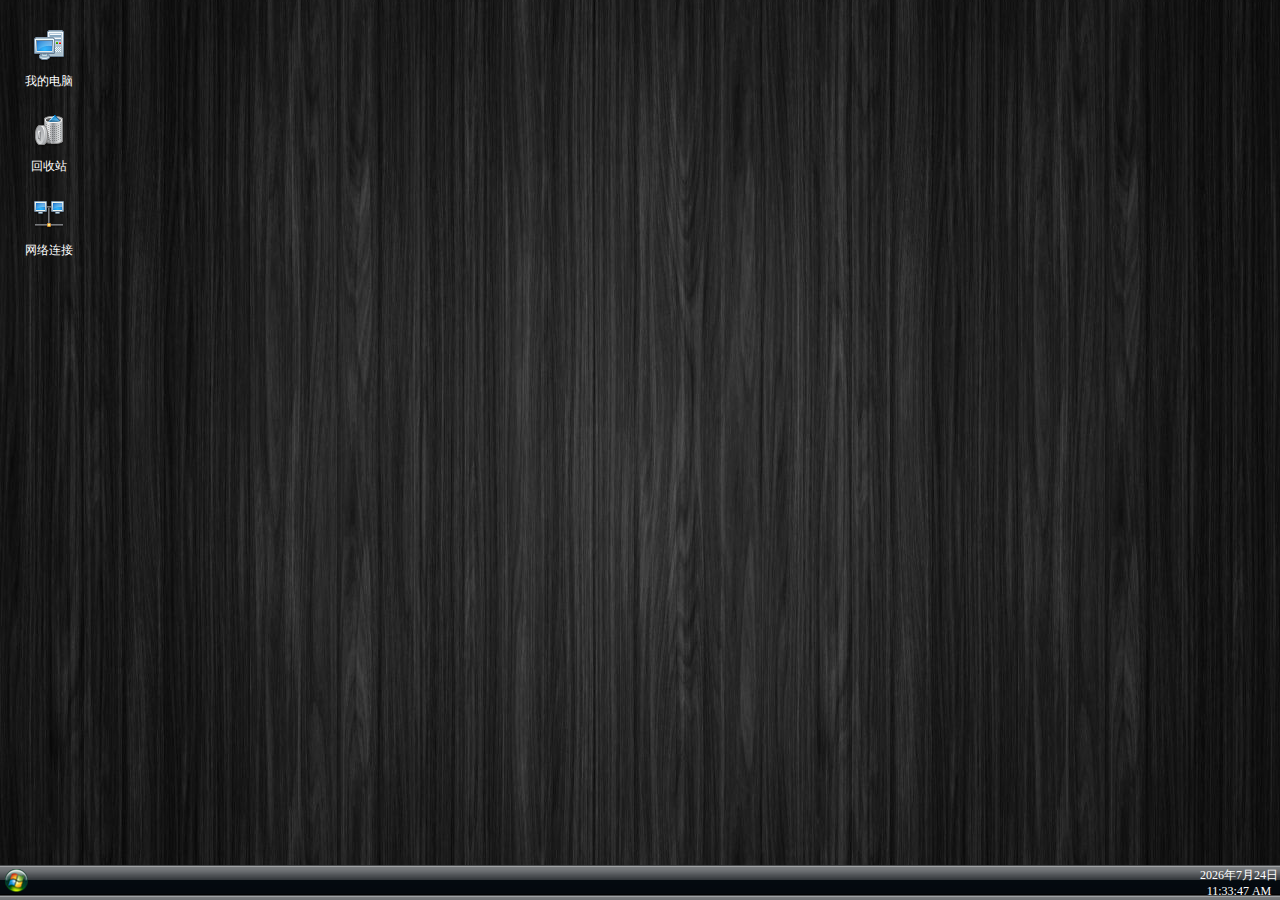
==== commit b49f0190: "各种优化，各种事件的加入" ====
--- a/index.html
+++ b/index.html
@@ -16,8 +16,9 @@
 		}
 	});
   </script>
+    <script type="text/javascript" src="initApp.js" charset="utf-8"></script>
 </head>
-<body class="easyui-app">
+<body>
 
 </body>
 </html>--- a/themes/windows/app.css
+++ b/themes/windows/app.css
@@ -201,8 +201,7 @@
 	cursor: default;
 }
 /******************************************************************/
-a.app-startMenu-x:link,
-a.app-startMenu-x:visited {
+span.app-startMenu-x {
 	margin-left: 5px;
 	float: left;
 	width: 30px;
@@ -210,7 +209,7 @@
 	cursor: pointer;
 	background: url(images/start.png) left center no-repeat;
 }
-a.app-startMenu-y:link,a.app-startMenu-y:visited {
+span.app-startMenu-y {
 	margin-left: 4px;
 	width: 30px;
 	height: 30px;
@@ -219,21 +218,10 @@
 	top: 4px;
 	background: url(images/start.png) left center no-repeat;
 }
-a.app-startMenu-x:hover,
-a.app-startMenu-y:hover {
+span.app-startMenu-x:hover,
+span.app-startMenu-y:hover,
+span.app-startMenu-hover {
 	background: url(images/start2.png) left center no-repeat;
-}
-.app-taskBar-split-h {
-	float: left;
-	width: 10px;
-	height: 30px;
-	background: url(images/taskBar-split-h.gif) left center no-repeat;
-}
-.app-taskBar-split-w {
-	float: left;
-	width: 30px;
-	height: 10px;
-	background: url(images/taskBar-split-w.gif) left center no-repeat;
 }
 /******************************************************************/
 .app-spacer{
